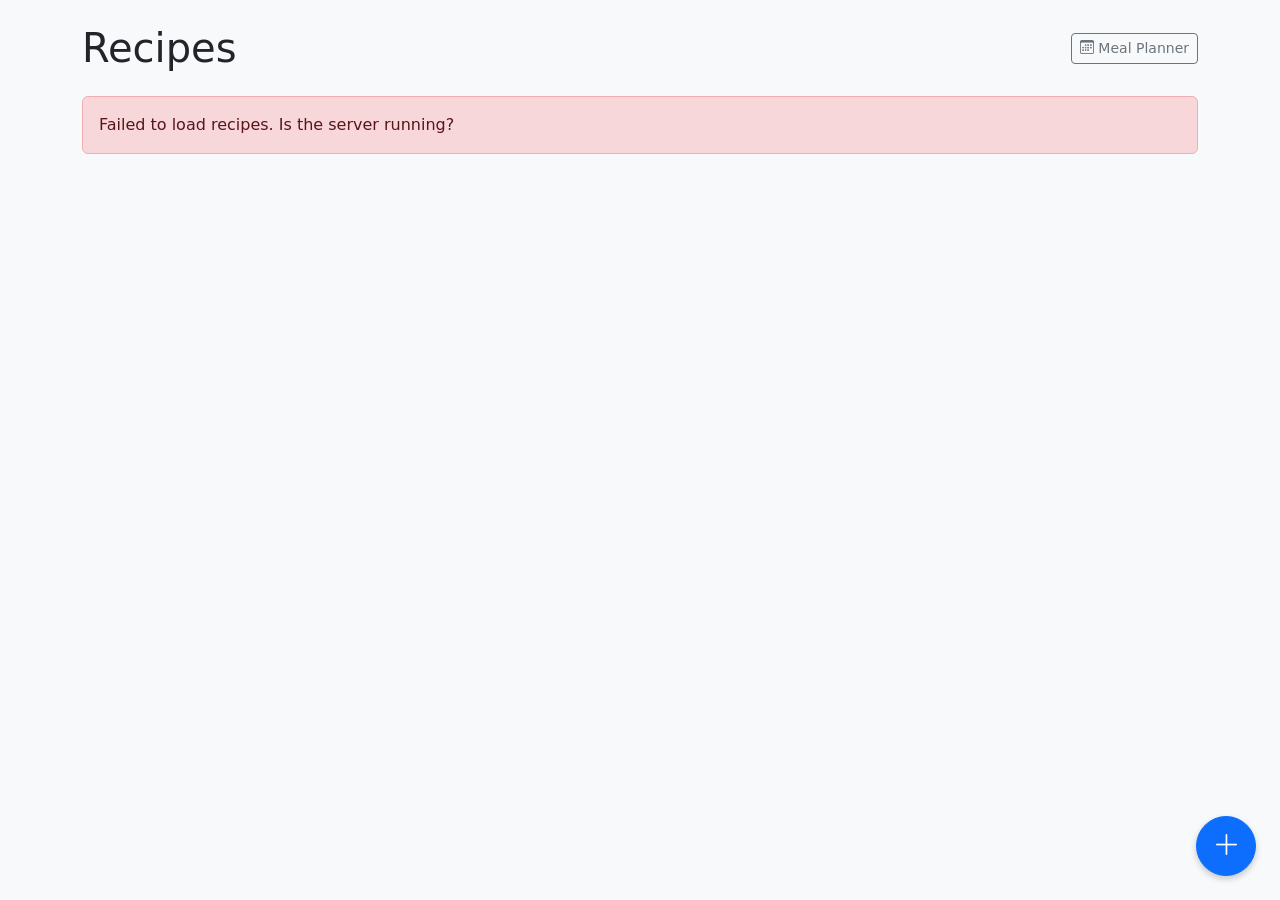
==== html/index.html @ 5df5fc7f "added action item list and implemented sqlite database" ====
<!DOCTYPE html>
<html lang="en">
  <head>
    <meta charset="UTF-8" />
    <meta name="viewport" content="width=device-width, initial-scale=1.0" />
    <title>Recipes</title>
    <link
      href="https://cdn.jsdelivr.net/npm/bootstrap@5.3.0/dist/css/bootstrap.min.css"
      rel="stylesheet"
    />
    <link
      href="https://cdn.jsdelivr.net/npm/bootstrap-icons@1.10.5/font/bootstrap-icons.css"
      rel="stylesheet"
    />
    <style>
      .fab {
        width: 60px;
        height: 60px;
        border-radius: 50%;
        display: flex;
        align-items: center;
        justify-content: center;
        font-size: 28px;
        box-shadow: 0 3px 6px rgba(0, 0, 0, 0.2);
        text-decoration: none;
      }
      .recipe-card {
        cursor: pointer;
        transition: transform 0.15s ease, box-shadow 0.15s ease;
        text-decoration: none;
        color: inherit;
      }
      .recipe-card:hover {
        transform: translateY(-3px);
        box-shadow: 0 6px 16px rgba(0, 0, 0, 0.12) !important;
      }
      .d-none {
        display: none !important;
      }
    </style>
  </head>
  <body class="bg-light py-4">
    <!-- ======================== LIST VIEW ======================== -->
    <div id="view-list">
      <div class="container">
        <div class="d-flex align-items-center justify-content-between mb-4">
          <h1 class="mb-0">Recipes</h1>
          <div class="d-flex align-items-center gap-3">
            <span id="recipe-count" class="text-muted"></span>
            <a
              href="/calendar"
              class="btn btn-outline-secondary btn-sm d-inline-flex align-items-center gap-1"
            >
              <i class="bi bi-calendar3"></i> Meal Planner
            </a>
          </div>
        </div>

        <div id="list-error" class="alert alert-danger d-none">
          Failed to load recipes. Is the server running?
        </div>

        <div id="empty-state" class="text-center py-5 text-muted d-none">
          <i class="bi bi-journal-x fs-1"></i>
          <p class="mt-3">No recipes yet. Add your first one!</p>
        </div>

        <div id="recipes-grid" class="row g-3"></div>
      </div>

      <!-- FAB: add recipe -->
      <a
        href="/recipes/new"
        class="btn btn-primary fab position-fixed bottom-0 end-0 m-4"
      >
        <i class="bi bi-plus-lg"></i>
      </a>
    </div>

    <!-- ======================== RECIPE VIEW ======================== -->
    <div id="view-recipe" class="d-none">
      <div class="container bg-white p-4 rounded shadow-sm">
        <!-- Back link -->
        <a
          href="#/recipes"
          class="text-decoration-none text-muted d-inline-flex align-items-center gap-1 mb-3"
        >
          <i class="bi bi-arrow-left"></i> All recipes
        </a>

        <h1 id="recipe-name" class="text-center mb-4">Loading...</h1>
        <img
          id="recipe-image"
          src=""
          alt=""
          class="img-fluid rounded mb-4"
          style="display: none"
        />

        <div id="recipe-error" class="alert alert-danger d-none">
          Recipe not found.
        </div>

        <div id="recipe-content">
          <div class="mb-4">
            <h2 class="h4 border-bottom pb-2">Ingredients</h2>
            <ul id="ingredients-list"></ul>
          </div>

          <div>
            <h2 class="h4 border-bottom pb-2">Steps</h2>
            <ol id="instructions-list"></ol>
          </div>
        </div>
      </div>

      <!-- FAB: add recipe -->
      <a
        href="/recipes/new"
        class="btn btn-primary fab position-fixed bottom-0 end-0 m-4"
      >
        <i class="bi bi-plus-lg"></i>
      </a>

      <!-- FAB: edit recipe -->
      <a
        id="edit-button"
        href="#"
        class="btn btn-secondary fab position-fixed bottom-0 start-0 m-4"
        style="display: none; margin-left: 80px !important"
      >
        <i class="bi bi-pencil"></i>
      </a>

      <!-- FAB: delete recipe -->
      <button
        id="delete-button"
        class="btn btn-danger fab position-fixed bottom-0 start-0 m-4"
        style="display: none"
      >
        <i class="bi bi-trash"></i>
      </button>
    </div>

    <script>
      // ----------------------------------------------------------------
      // Router
      // ----------------------------------------------------------------
      function route() {
        const hash = window.location.hash; // e.g. "#/recipes/3"
        const match = hash.match(/^#\/recipes\/(\d+)$/);
        if (match) {
          showRecipeView(parseInt(match[1], 10));
        } else {
          showListView();
        }
      }

      function showListView() {
        document.getElementById("view-list").classList.remove("d-none");
        document.getElementById("view-recipe").classList.add("d-none");
        loadRecipeList();
      }

      function showRecipeView(id) {
        document.getElementById("view-list").classList.add("d-none");
        document.getElementById("view-recipe").classList.remove("d-none");
        loadRecipe(id);
      }

      window.addEventListener("hashchange", route);
      window.addEventListener("DOMContentLoaded", () => {
        if (!window.location.hash) window.location.hash = "#/recipes";
        route();
        document
          .getElementById("delete-button")
          .addEventListener("click", deleteRecipe);
      });

      // ----------------------------------------------------------------
      // List view
      // ----------------------------------------------------------------
      async function loadRecipeList() {
        const grid = document.getElementById("recipes-grid");
        const errorEl = document.getElementById("list-error");
        const emptyEl = document.getElementById("empty-state");
        const countEl = document.getElementById("recipe-count");

        grid.innerHTML = "";
        errorEl.classList.add("d-none");
        emptyEl.classList.add("d-none");

        try {
          const response = await fetch("/recipes");
          if (!response.ok) throw new Error("Server error");
          const recipes = await response.json();

          if (recipes.length === 0) {
            emptyEl.classList.remove("d-none");
            countEl.textContent = "";
            return;
          }

          countEl.textContent = `${recipes.length} recipe${
            recipes.length !== 1 ? "s" : ""
          }`;
          grid.innerHTML = recipes
            .map(
              (recipe) => `
          <div class="col-sm-6 col-md-4 col-lg-3">
            <a href="#/recipes/${
              recipe.id
            }" class="card shadow-sm h-100 recipe-card">
              ${
                recipe.picture
                  ? `<img src="${recipe.picture}" class="card-img-top" alt="${recipe.name}"
                     style="height:160px; object-fit:cover;">`
                  : `<div class="d-flex align-items-center justify-content-center bg-secondary-subtle"
                        style="height:160px;">
                     <i class="bi bi-journal-text text-secondary" style="font-size:2.5rem;"></i>
                   </div>`
              }
              <div class="card-body">
                <h5 class="card-title mb-1">${recipe.name}</h5>
                <small class="text-muted">
                  ${recipe.ingredients.length} ingredient${
                recipe.ingredients.length !== 1 ? "s" : ""
              }
                  &middot;
                  ${recipe.instructions.length} step${
                recipe.instructions.length !== 1 ? "s" : ""
              }
                </small>
              </div>
            </a>
          </div>
        `
            )
            .join("");
        } catch (err) {
          console.error("Error loading recipes:", err);
          errorEl.classList.remove("d-none");
        }
      }

      // ----------------------------------------------------------------
      // Recipe view
      // ----------------------------------------------------------------
      let currentRecipeId = null;

      async function loadRecipe(id) {
        currentRecipeId = null;
        const nameEl = document.getElementById("recipe-name");
        const imgEl = document.getElementById("recipe-image");
        const errorEl = document.getElementById("recipe-error");
        const contentEl = document.getElementById("recipe-content");
        const deleteBtn = document.getElementById("delete-button");

        nameEl.textContent = "Loading...";
        imgEl.style.display = "none";
        errorEl.classList.add("d-none");
        contentEl.classList.remove("d-none");
        deleteBtn.style.display = "none";
        document.getElementById("edit-button").style.display = "none";

        try {
          const response = await fetch(`/recipes/${id}`);
          if (!response.ok) throw new Error("Not found");
          const recipe = await response.json();

          currentRecipeId = id;
          renderRecipe(recipe);
        } catch (err) {
          nameEl.textContent = "Recipe not found";
          contentEl.classList.add("d-none");
          errorEl.classList.remove("d-none");
        }
      }

      function renderRecipe(recipe) {
        document.getElementById("recipe-name").textContent = recipe.name;

        const img = document.getElementById("recipe-image");
        if (recipe.picture) {
          img.src = recipe.picture;
          img.alt = recipe.name;
          img.style.display = "block";
        } else {
          img.style.display = "none";
        }

        const ingredientsList = document.getElementById("ingredients-list");
        ingredientsList.innerHTML = "";
        recipe.ingredients.forEach((ing) => {
          const li = document.createElement("li");
          li.textContent = `${ing.quantity} ${ing.unit} ${ing.name}`;
          ingredientsList.appendChild(li);
        });

        const instructionsList = document.getElementById("instructions-list");
        instructionsList.innerHTML = "";
        recipe.instructions.forEach((step) => {
          const li = document.createElement("li");
          li.textContent = step;
          instructionsList.appendChild(li);
        });

        document.getElementById("delete-button").style.display = "flex";
        const editBtn = document.getElementById("edit-button");
        editBtn.href = `/recipes/edit?id=${recipe.id}`;
        editBtn.style.display = "flex";
      }

      async function deleteRecipe() {
        if (!currentRecipeId) return;
        if (!confirm("Are you sure you want to delete this recipe?")) return;

        try {
          const response = await fetch(`/recipes/${currentRecipeId}/delete`, {
            method: "POST",
          });

          if (response.ok) {
            window.location.hash = "#/recipes";
          } else {
            const errText = await response.text();
            alert("Failed to delete recipe: " + errText);
          }
        } catch (err) {
          console.error("Error deleting recipe:", err);
          alert("Error deleting recipe");
        }
      }
    </script>
  </body>
</html>
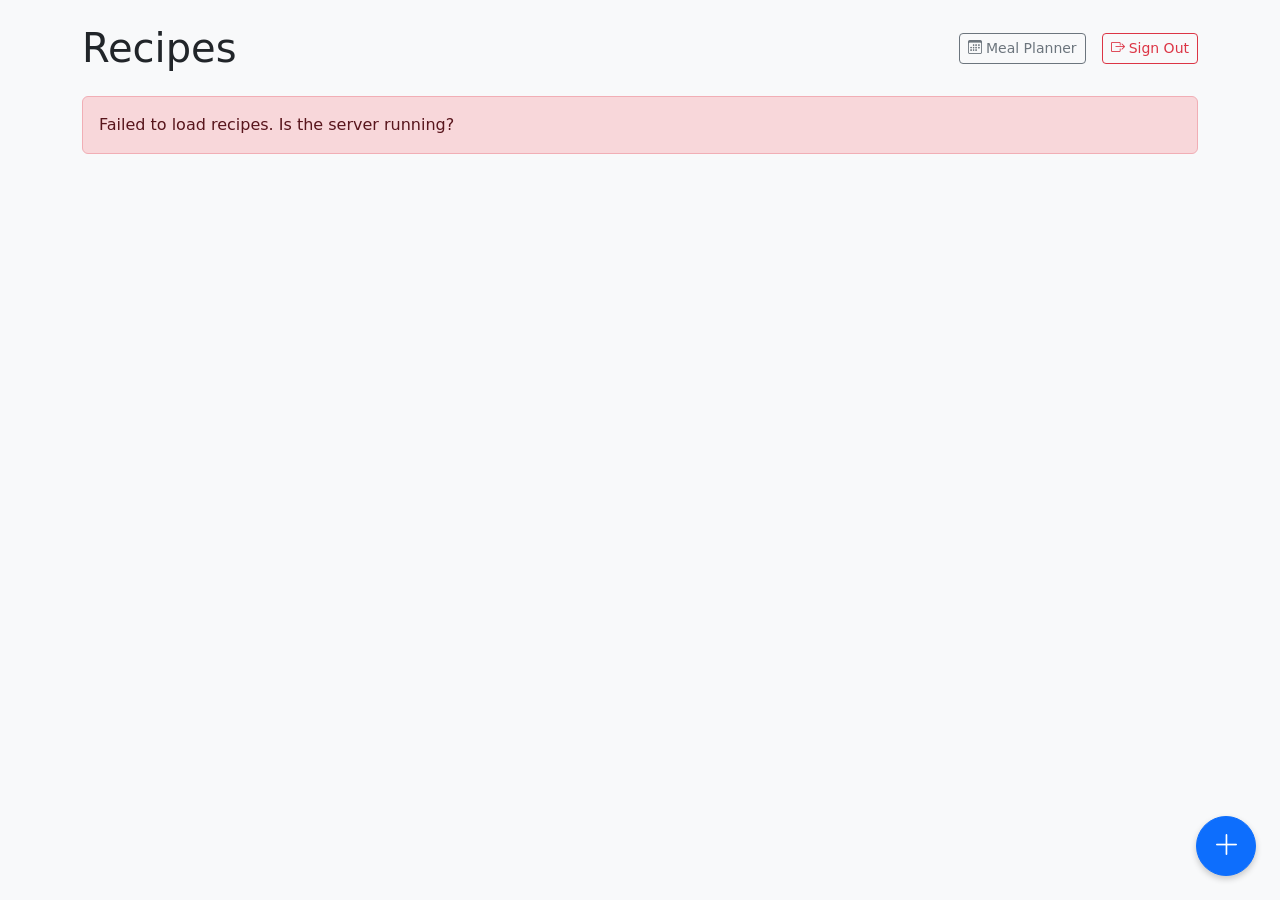
==== commit a7c25607: "authentification added" ====
--- a/html/index.html
+++ b/html/index.html
@@ -53,6 +53,14 @@
             >
               <i class="bi bi-calendar3"></i> Meal Planner
             </a>
+            <form method="POST" action="/logout" style="margin: 0">
+              <button
+                type="submit"
+                class="btn btn-outline-danger btn-sm d-inline-flex align-items-center gap-1"
+              >
+                <i class="bi bi-box-arrow-right"></i> Sign Out
+              </button>
+            </form>
           </div>
         </div>
 
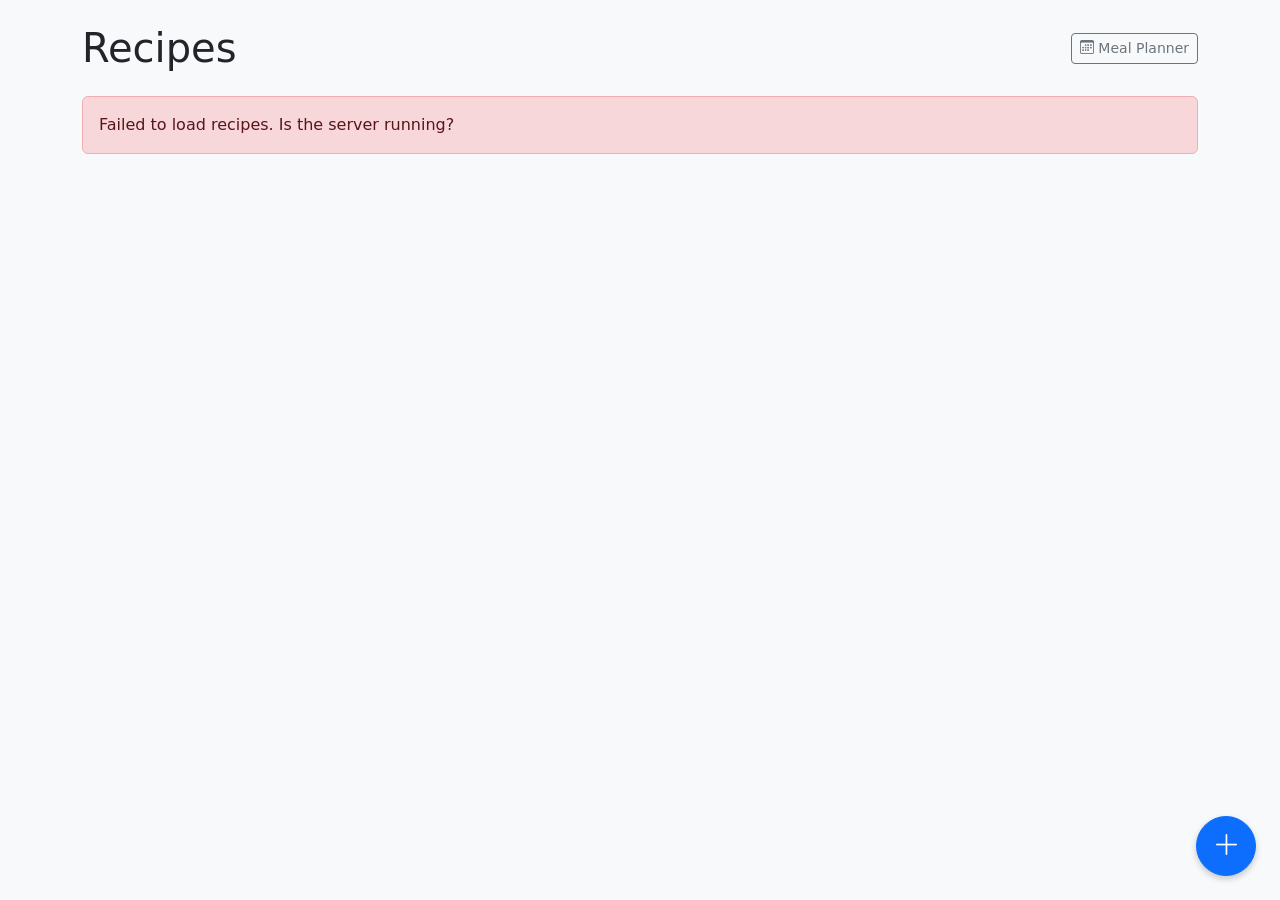
==== commit 250ceded: "Add shared navigation bar with Profile and Admin links Co-Authored-By: Claude Sonnet 4.6 <noreply@an" ====
--- a/html/index.html
+++ b/html/index.html
@@ -7,39 +7,20 @@
     <link
       href="https://cdn.jsdelivr.net/npm/bootstrap@5.3.0/dist/css/bootstrap.min.css"
       rel="stylesheet"
+      integrity="sha384-9ndCyUaIbzAi2FUVXJi0CjmCapSmO7SnpJef0486qhLnuZ2cdeRhO02iuK6FUUVM"
+      crossorigin="anonymous"
     />
     <link
-      href="https://cdn.jsdelivr.net/npm/bootstrap-icons@1.10.5/font/bootstrap-icons.css"
       rel="stylesheet"
+      href="https://cdn.jsdelivr.net/npm/bootstrap-icons@1.13.1/font/bootstrap-icons.min.css"
+      integrity="sha384-CK2SzKma4jA5H/MXDUU7i1TqZlCFaD4T01vtyDFvPlD97JQyS+IsSh1nI2EFbpyk"
+      crossorigin="anonymous"
     />
-    <style>
-      .fab {
-        width: 60px;
-        height: 60px;
-        border-radius: 50%;
-        display: flex;
-        align-items: center;
-        justify-content: center;
-        font-size: 28px;
-        box-shadow: 0 3px 6px rgba(0, 0, 0, 0.2);
-        text-decoration: none;
-      }
-      .recipe-card {
-        cursor: pointer;
-        transition: transform 0.15s ease, box-shadow 0.15s ease;
-        text-decoration: none;
-        color: inherit;
-      }
-      .recipe-card:hover {
-        transform: translateY(-3px);
-        box-shadow: 0 6px 16px rgba(0, 0, 0, 0.12) !important;
-      }
-      .d-none {
-        display: none !important;
-      }
-    </style>
+    <link rel="stylesheet" href="/static/index.css" />
+    <script src="/static/nav.js"></script>
   </head>
   <body class="bg-light py-4">
+    <div id="app-nav"></div>
     <!-- ======================== LIST VIEW ======================== -->
     <div id="view-list">
       <div class="container">
@@ -53,14 +34,6 @@
             >
               <i class="bi bi-calendar3"></i> Meal Planner
             </a>
-            <form method="POST" action="/logout" style="margin: 0">
-              <button
-                type="submit"
-                class="btn btn-outline-danger btn-sm d-inline-flex align-items-center gap-1"
-              >
-                <i class="bi bi-box-arrow-right"></i> Sign Out
-              </button>
-            </form>
           </div>
         </div>
 
@@ -97,13 +70,19 @@
         </a>
 
         <h1 id="recipe-name" class="text-center mb-4">Loading...</h1>
-        <img
-          id="recipe-image"
-          src=""
-          alt=""
-          class="img-fluid rounded mb-4"
-          style="display: none"
-        />
+
+        <!-- Source link — shown only when the recipe has a source_url -->
+        <p id="recipe-source" class="text-center mb-4" style="display: none">
+          <a
+            id="recipe-source-link"
+            href="#"
+            target="_blank"
+            rel="noopener noreferrer"
+            class="text-muted small"
+          >
+            <i class="bi bi-box-arrow-up-right me-1"></i>View original recipe
+          </a>
+        </p>
 
         <div id="recipe-error" class="alert alert-danger d-none">
           Recipe not found.
@@ -149,196 +128,6 @@
         <i class="bi bi-trash"></i>
       </button>
     </div>
-
-    <script>
-      // ----------------------------------------------------------------
-      // Router
-      // ----------------------------------------------------------------
-      function route() {
-        const hash = window.location.hash; // e.g. "#/recipes/3"
-        const match = hash.match(/^#\/recipes\/(\d+)$/);
-        if (match) {
-          showRecipeView(parseInt(match[1], 10));
-        } else {
-          showListView();
-        }
-      }
-
-      function showListView() {
-        document.getElementById("view-list").classList.remove("d-none");
-        document.getElementById("view-recipe").classList.add("d-none");
-        loadRecipeList();
-      }
-
-      function showRecipeView(id) {
-        document.getElementById("view-list").classList.add("d-none");
-        document.getElementById("view-recipe").classList.remove("d-none");
-        loadRecipe(id);
-      }
-
-      window.addEventListener("hashchange", route);
-      window.addEventListener("DOMContentLoaded", () => {
-        if (!window.location.hash) window.location.hash = "#/recipes";
-        route();
-        document
-          .getElementById("delete-button")
-          .addEventListener("click", deleteRecipe);
-      });
-
-      // ----------------------------------------------------------------
-      // List view
-      // ----------------------------------------------------------------
-      async function loadRecipeList() {
-        const grid = document.getElementById("recipes-grid");
-        const errorEl = document.getElementById("list-error");
-        const emptyEl = document.getElementById("empty-state");
-        const countEl = document.getElementById("recipe-count");
-
-        grid.innerHTML = "";
-        errorEl.classList.add("d-none");
-        emptyEl.classList.add("d-none");
-
-        try {
-          const response = await fetch("/recipes");
-          if (!response.ok) throw new Error("Server error");
-          const recipes = await response.json();
-
-          if (recipes.length === 0) {
-            emptyEl.classList.remove("d-none");
-            countEl.textContent = "";
-            return;
-          }
-
-          countEl.textContent = `${recipes.length} recipe${
-            recipes.length !== 1 ? "s" : ""
-          }`;
-          grid.innerHTML = recipes
-            .map(
-              (recipe) => `
-          <div class="col-sm-6 col-md-4 col-lg-3">
-            <a href="#/recipes/${
-              recipe.id
-            }" class="card shadow-sm h-100 recipe-card">
-              ${
-                recipe.picture
-                  ? `<img src="${recipe.picture}" class="card-img-top" alt="${recipe.name}"
-                     style="height:160px; object-fit:cover;">`
-                  : `<div class="d-flex align-items-center justify-content-center bg-secondary-subtle"
-                        style="height:160px;">
-                     <i class="bi bi-journal-text text-secondary" style="font-size:2.5rem;"></i>
-                   </div>`
-              }
-              <div class="card-body">
-                <h5 class="card-title mb-1">${recipe.name}</h5>
-                <small class="text-muted">
-                  ${recipe.ingredients.length} ingredient${
-                recipe.ingredients.length !== 1 ? "s" : ""
-              }
-                  &middot;
-                  ${recipe.instructions.length} step${
-                recipe.instructions.length !== 1 ? "s" : ""
-              }
-                </small>
-              </div>
-            </a>
-          </div>
-        `
-            )
-            .join("");
-        } catch (err) {
-          console.error("Error loading recipes:", err);
-          errorEl.classList.remove("d-none");
-        }
-      }
-
-      // ----------------------------------------------------------------
-      // Recipe view
-      // ----------------------------------------------------------------
-      let currentRecipeId = null;
-
-      async function loadRecipe(id) {
-        currentRecipeId = null;
-        const nameEl = document.getElementById("recipe-name");
-        const imgEl = document.getElementById("recipe-image");
-        const errorEl = document.getElementById("recipe-error");
-        const contentEl = document.getElementById("recipe-content");
-        const deleteBtn = document.getElementById("delete-button");
-
-        nameEl.textContent = "Loading...";
-        imgEl.style.display = "none";
-        errorEl.classList.add("d-none");
-        contentEl.classList.remove("d-none");
-        deleteBtn.style.display = "none";
-        document.getElementById("edit-button").style.display = "none";
-
-        try {
-          const response = await fetch(`/recipes/${id}`);
-          if (!response.ok) throw new Error("Not found");
-          const recipe = await response.json();
-
-          currentRecipeId = id;
-          renderRecipe(recipe);
-        } catch (err) {
-          nameEl.textContent = "Recipe not found";
-          contentEl.classList.add("d-none");
-          errorEl.classList.remove("d-none");
-        }
-      }
-
-      function renderRecipe(recipe) {
-        document.getElementById("recipe-name").textContent = recipe.name;
-
-        const img = document.getElementById("recipe-image");
-        if (recipe.picture) {
-          img.src = recipe.picture;
-          img.alt = recipe.name;
-          img.style.display = "block";
-        } else {
-          img.style.display = "none";
-        }
-
-        const ingredientsList = document.getElementById("ingredients-list");
-        ingredientsList.innerHTML = "";
-        recipe.ingredients.forEach((ing) => {
-          const li = document.createElement("li");
-          li.textContent = `${ing.quantity} ${ing.unit} ${ing.name}`;
-          ingredientsList.appendChild(li);
-        });
-
-        const instructionsList = document.getElementById("instructions-list");
-        instructionsList.innerHTML = "";
-        recipe.instructions.forEach((step) => {
-          const li = document.createElement("li");
-          li.textContent = step;
-          instructionsList.appendChild(li);
-        });
-
-        document.getElementById("delete-button").style.display = "flex";
-        const editBtn = document.getElementById("edit-button");
-        editBtn.href = `/recipes/edit?id=${recipe.id}`;
-        editBtn.style.display = "flex";
-      }
-
-      async function deleteRecipe() {
-        if (!currentRecipeId) return;
-        if (!confirm("Are you sure you want to delete this recipe?")) return;
-
-        try {
-          const response = await fetch(`/recipes/${currentRecipeId}/delete`, {
-            method: "POST",
-          });
-
-          if (response.ok) {
-            window.location.hash = "#/recipes";
-          } else {
-            const errText = await response.text();
-            alert("Failed to delete recipe: " + errText);
-          }
-        } catch (err) {
-          console.error("Error deleting recipe:", err);
-          alert("Error deleting recipe");
-        }
-      }
-    </script>
+    <script src="/static/index.js"></script>
   </body>
 </html>
--- a/static/index.css
+++ b/static/index.css
@@ -0,0 +1,24 @@
+.fab {
+  width: 60px;
+  height: 60px;
+  border-radius: 50%;
+  display: flex;
+  align-items: center;
+  justify-content: center;
+  font-size: 28px;
+  box-shadow: 0 3px 6px rgba(0, 0, 0, 0.2);
+  text-decoration: none;
+}
+.recipe-card {
+  cursor: pointer;
+  transition: transform 0.15s ease, box-shadow 0.15s ease;
+  text-decoration: none;
+  color: inherit;
+}
+.recipe-card:hover {
+  transform: translateY(-3px);
+  box-shadow: 0 6px 16px rgba(0, 0, 0, 0.12) !important;
+}
+.d-none {
+  display: none !important;
+}
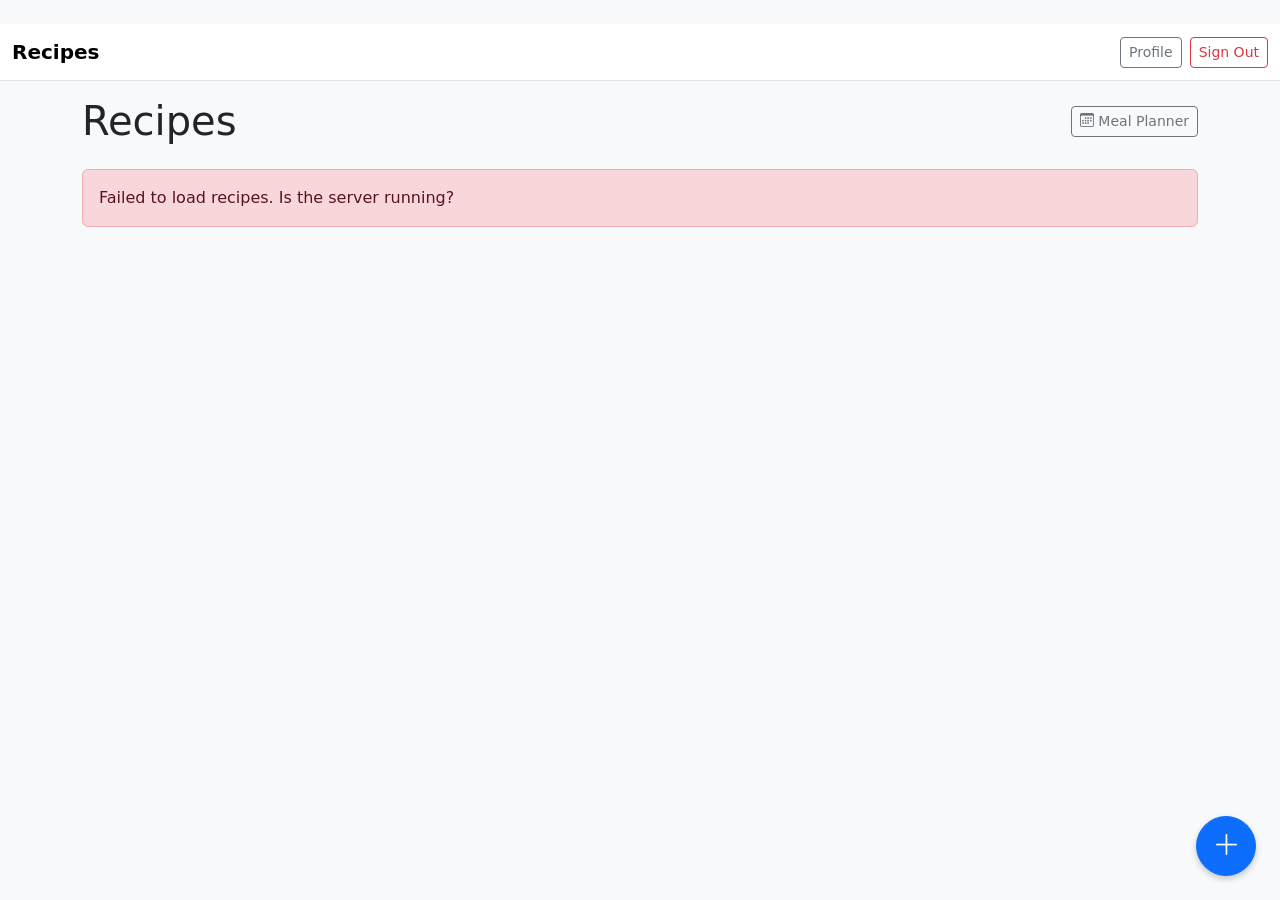
==== commit 488caae4: "Fix nav.js: add defer to script tags, warn on fetch failure Co-Authored-By: Claude Sonnet 4.6 <norep" ====
--- a/html/index.html
+++ b/html/index.html
@@ -17,7 +17,7 @@
       crossorigin="anonymous"
     />
     <link rel="stylesheet" href="/static/index.css" />
-    <script src="/static/nav.js"></script>
+    <script defer src="/static/nav.js"></script>
   </head>
   <body class="bg-light py-4">
     <div id="app-nav"></div>
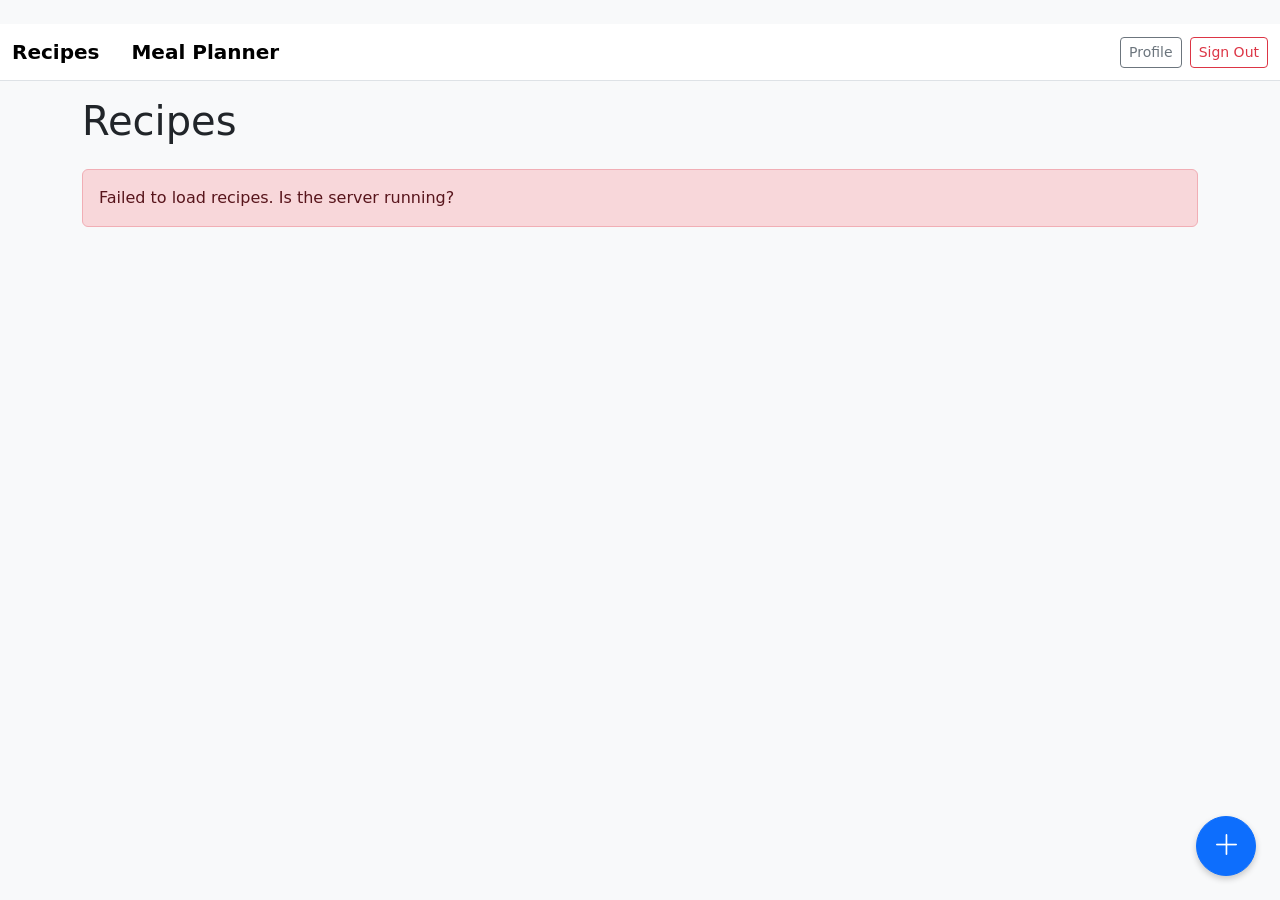
==== commit b625b4ad: "Add Meal Planner to navbar left-side links Co-Authored-By: Claude Sonnet 4.6 <noreply@anthropic.com>" ====
--- a/html/index.html
+++ b/html/index.html
@@ -26,15 +26,7 @@
       <div class="container">
         <div class="d-flex align-items-center justify-content-between mb-4">
           <h1 class="mb-0">Recipes</h1>
-          <div class="d-flex align-items-center gap-3">
-            <span id="recipe-count" class="text-muted"></span>
-            <a
-              href="/calendar"
-              class="btn btn-outline-secondary btn-sm d-inline-flex align-items-center gap-1"
-            >
-              <i class="bi bi-calendar3"></i> Meal Planner
-            </a>
-          </div>
+          <span id="recipe-count" class="text-muted"></span>
         </div>
 
         <div id="list-error" class="alert alert-danger d-none">
